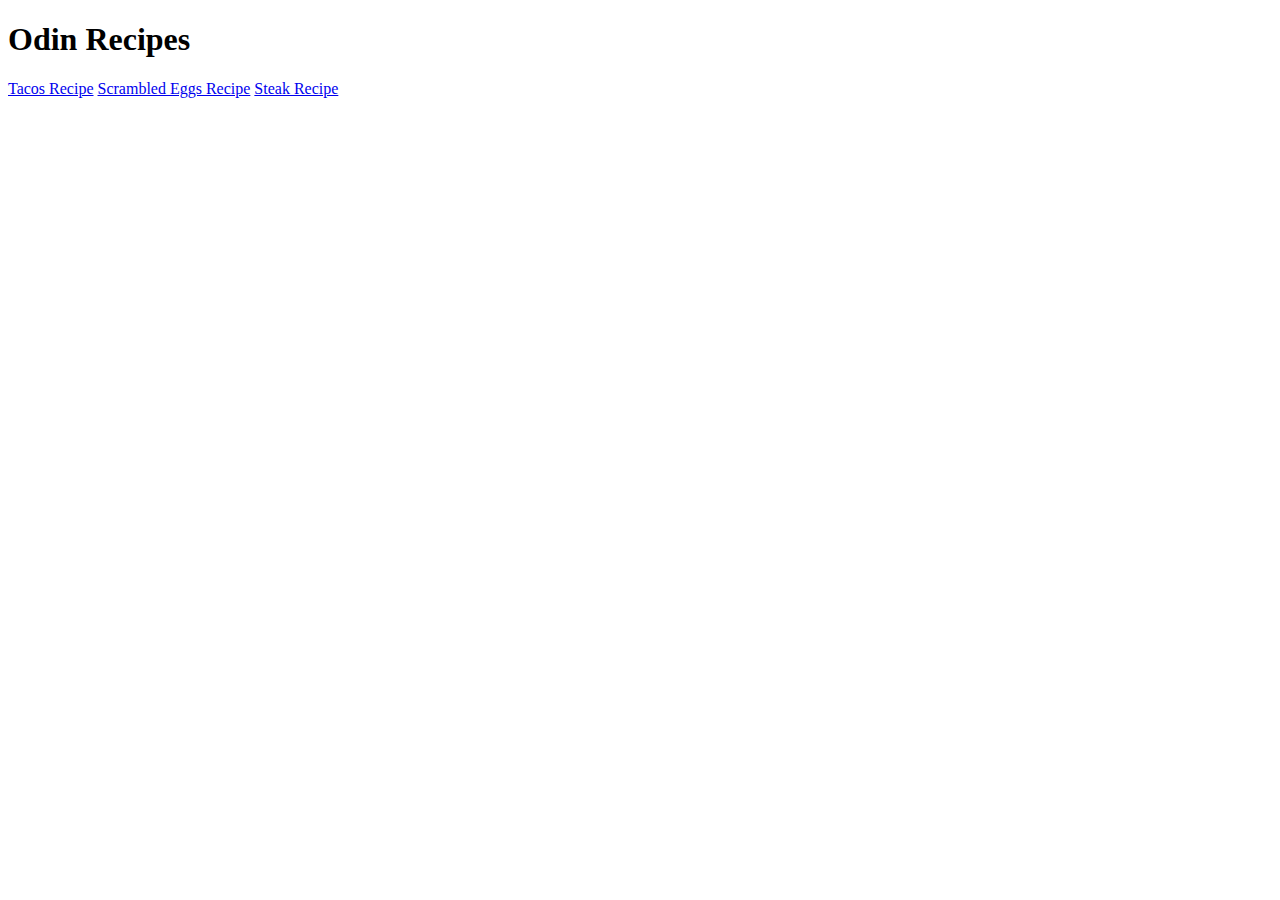
==== index.html @ b221bb91 "Add images, 3 recipes, ingredients for tacos" ====
<!DOCTYPE html>
<html lang="en">
    <head>
        <meta charset="utf-8">
        <title> Odin Recipes </title>
    </head>

    <body>
        <h1>Odin Recipes</h1> 

        <a href="recipes/tacos.html"> Tacos Recipe</a>
        <a href="recipes/scrambled_eggs.html"> Scrambled Eggs Recipe</a>
        <a href="recipes/steak.html"> Steak Recipe</a>
    </body>
</html>
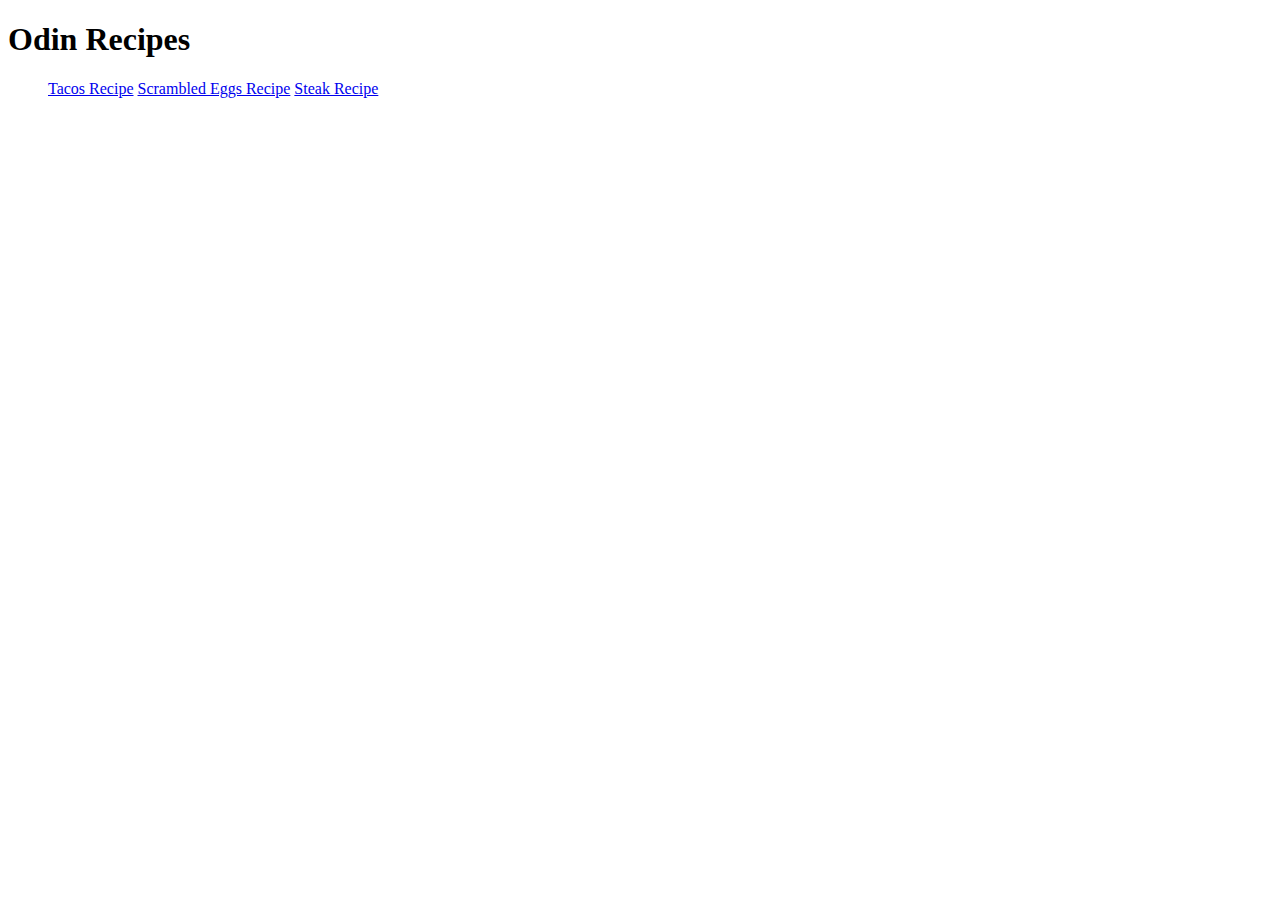
==== commit 03354af9: "Add unordered list for page links" ====
--- a/index.html
+++ b/index.html
@@ -7,9 +7,11 @@
 
     <body>
         <h1>Odin Recipes</h1> 
-
-        <a href="recipes/tacos.html"> Tacos Recipe</a>
-        <a href="recipes/scrambled_eggs.html"> Scrambled Eggs Recipe</a>
-        <a href="recipes/steak.html"> Steak Recipe</a>
+        <ul>
+            <a href="recipes/tacos.html"> Tacos Recipe</a>
+            <a href="recipes/scrambled_eggs.html"> Scrambled Eggs Recipe</a>
+            <a href="recipes/steak.html"> Steak Recipe</a>
+        </ul>
+    
     </body>
 </html>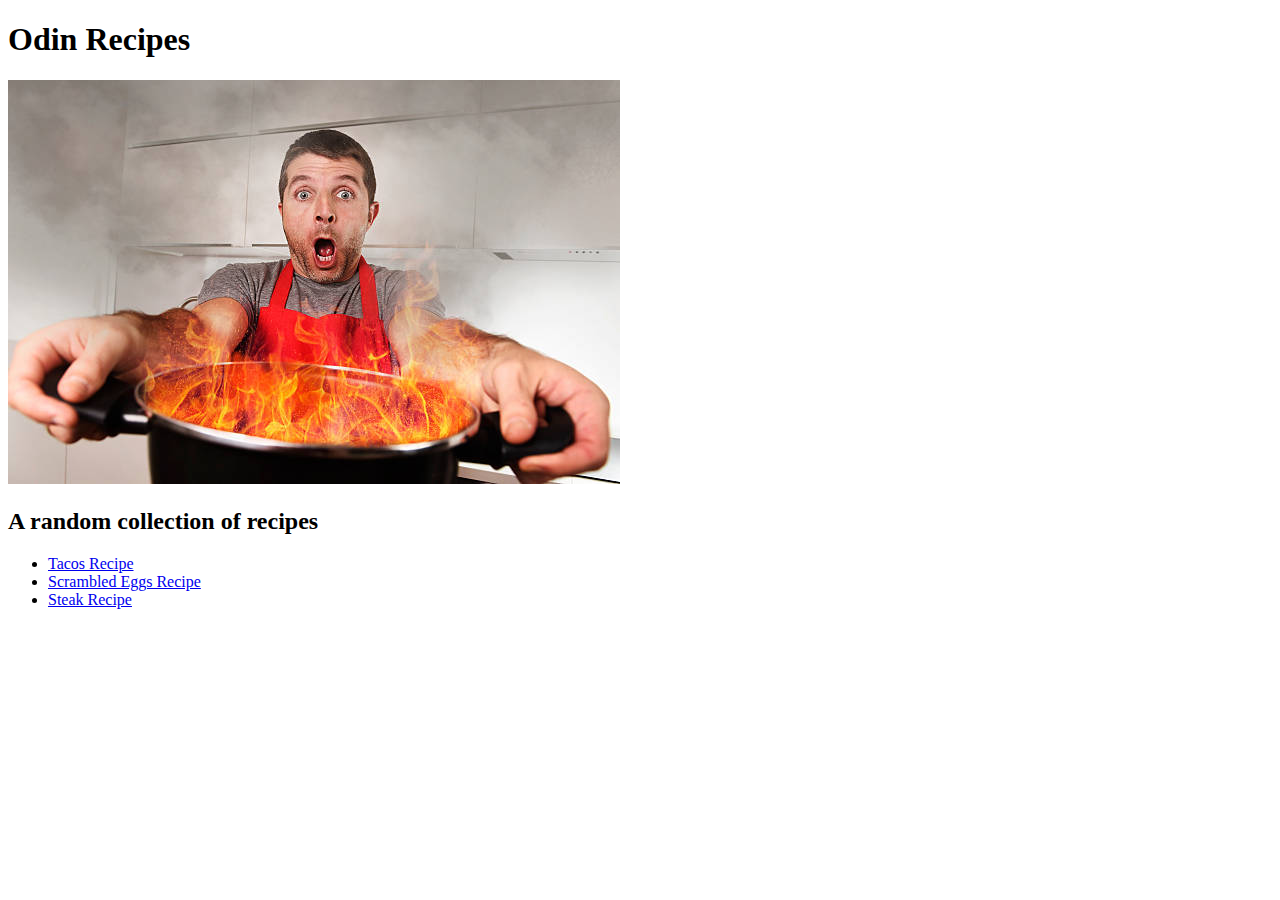
==== commit e8554723: "Add image to index and some edits" ====
--- a/index.html
+++ b/index.html
@@ -7,10 +7,15 @@
 
     <body>
         <h1>Odin Recipes</h1> 
+
+        <img src="img/fire.jpg" alt="man holding a pot on fire">
+
+        <h2> A random collection of recipes </h2>
+
         <ul>
-            <a href="recipes/tacos.html"> Tacos Recipe</a>
-            <a href="recipes/scrambled_eggs.html"> Scrambled Eggs Recipe</a>
-            <a href="recipes/steak.html"> Steak Recipe</a>
+            <li> <a href="recipes/tacos.html"> Tacos Recipe</a> </li>
+            <li> <a href="recipes/scrambled_eggs.html"> Scrambled Eggs Recipe</a> </li>
+            <li> <a href="recipes/steak.html"> Steak Recipe</a> </li>
         </ul>
     
     </body>
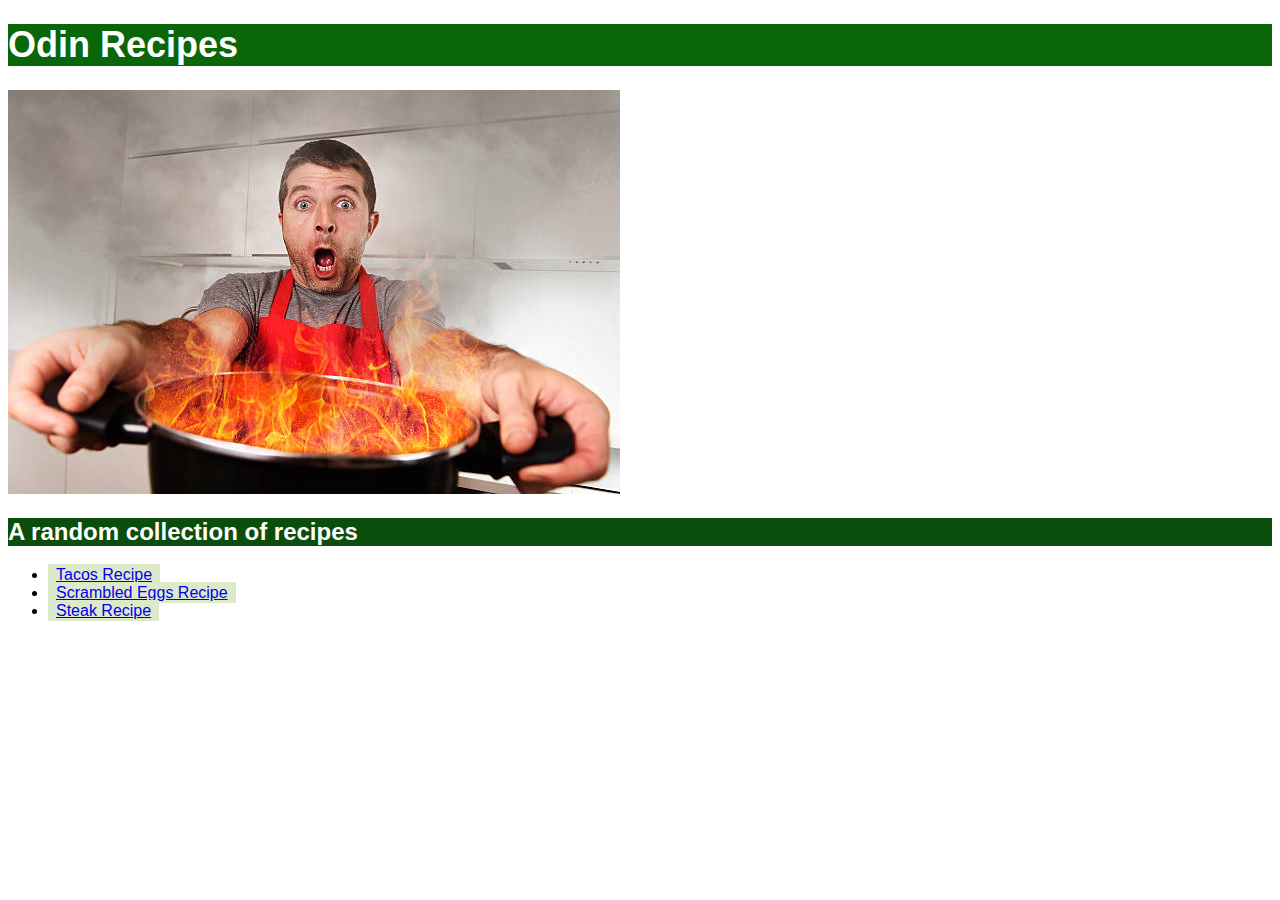
==== commit a7b5b1b0: "Create css file, change title, subtitle, and links" ====
--- a/index.html
+++ b/index.html
@@ -3,19 +3,20 @@
     <head>
         <meta charset="utf-8">
         <title> Odin Recipes </title>
+        <link rel="stylesheet" href="index_style.css">
     </head>
 
     <body>
-        <h1>Odin Recipes</h1> 
+        <h1 class="title">Odin Recipes</h1> 
 
         <img src="img/fire.jpg" alt="man holding a pot on fire">
 
-        <h2> A random collection of recipes </h2>
+        <h2 class="subtitle"> A random collection of recipes </h2>
 
         <ul>
-            <li> <a href="recipes/tacos.html"> Tacos Recipe</a> </li>
-            <li> <a href="recipes/scrambled_eggs.html"> Scrambled Eggs Recipe</a> </li>
-            <li> <a href="recipes/steak.html"> Steak Recipe</a> </li>
+            <li> <a href="recipes/tacos.html" class="button"> Tacos Recipe</a> </li>
+            <li> <a href="recipes/scrambled_eggs.html" class="button"> Scrambled Eggs Recipe</a> </li>
+            <li> <a href="recipes/steak.html" class="button"> Steak Recipe</a> </li>
         </ul>
     
     </body>
--- a/index_style.css
+++ b/index_style.css
@@ -0,0 +1,23 @@
+* {
+    font-family: Arial, Helvetica, sans-serif;
+    
+}
+
+.title {
+    background-color: #096609;
+    font-size: 36px;
+    color: white;
+}
+
+.subtitle {
+    background-color: #0b4e0b;
+    font-size: 24px;
+    color: white;
+}
+
+.button {
+    background-color: rgb(221, 233, 203);
+    border: none;
+    padding: 2px 8px;
+    text-align: center;
+}